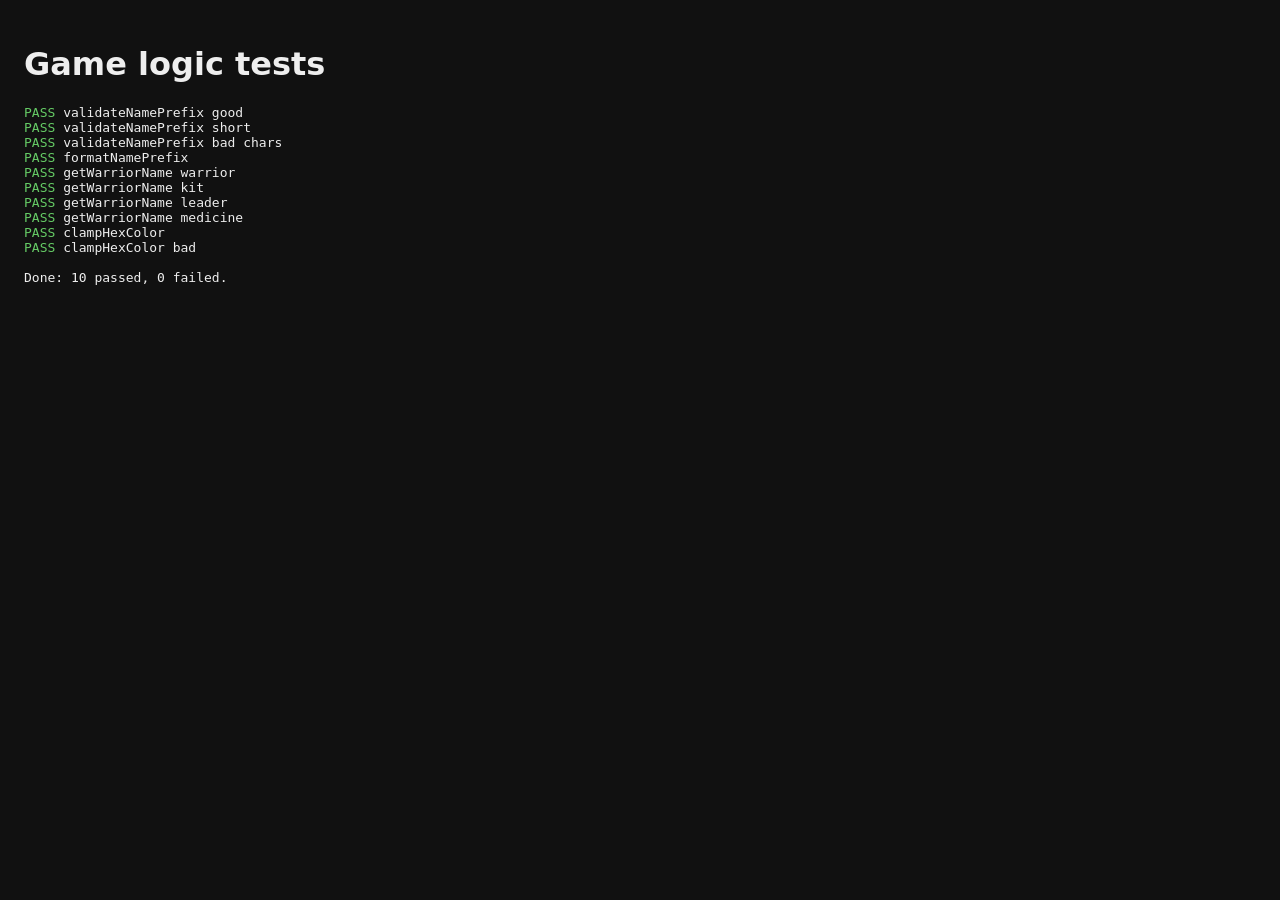
==== tests/test-runner.html @ d6e714c0 "Add Warrior Cats 3D first-person RP shell with forest world - Character setup: name prefix, fur pres" ====
<!DOCTYPE html>
<html lang="en">
<head>
  <meta charset="UTF-8">
  <meta name="viewport" content="width=device-width, initial-scale=1.0">
  <title>Warrior Cats 3D RP — tests</title>
  <style>
    body { font-family: system-ui, sans-serif; padding: 1rem; background: #111; color: #eee; }
    .pass { color: #6c6; }
    .fail { color: #f66; }
    pre { white-space: pre-wrap; }
  </style>
</head>
<body>
  <h1>Game logic tests</h1>
  <pre id="out"></pre>
  <script src="../js/game-logic.js"></script>
  <script>
    (function () {
      const out = document.getElementById('out');
      let passed = 0, failed = 0;
      const lines = [];

      function ok (name, cond) {
        if (cond) {
          passed++;
          lines.push('<span class="pass">PASS</span> ' + name);
        } else {
          failed++;
          lines.push('<span class="fail">FAIL</span> ' + name);
        }
      }

      ok('validateNamePrefix good', GameLogic.validateNamePrefix('Blue'));
      ok('validateNamePrefix short', !GameLogic.validateNamePrefix('A'));
      ok('validateNamePrefix bad chars', !GameLogic.validateNamePrefix('Blue2'));

      ok('formatNamePrefix', GameLogic.formatNamePrefix('fire') === 'Fire');

      const p = GameLogic.createDefaultProfile();
      ok('getWarriorName warrior', GameLogic.getWarriorName({ ...p, namePrefix: 'Fire', rank: 'warrior' }) === 'Fireheart');
      ok('getWarriorName kit', GameLogic.getWarriorName({ ...p, namePrefix: 'Tiny', rank: 'kit' }) === 'Tinykit');
      ok('getWarriorName leader', GameLogic.getWarriorName({ ...p, namePrefix: 'Blue', rank: 'leader' }) === 'Bluestar');
      ok('getWarriorName medicine', GameLogic.getWarriorName({ ...p, namePrefix: 'Leaf', rank: 'medicine cat' }) === 'Leafpool');

      ok('clampHexColor', GameLogic.clampHexColor('#ff00aa') === '#ff00aa');
      ok('clampHexColor bad', GameLogic.clampHexColor('nope') === '#c9753d');

      lines.push('');
      lines.push('Done: ' + passed + ' passed, ' + failed + ' failed.');
      out.innerHTML = lines.join('\n');
    })();
  </script>
</body>
</html>
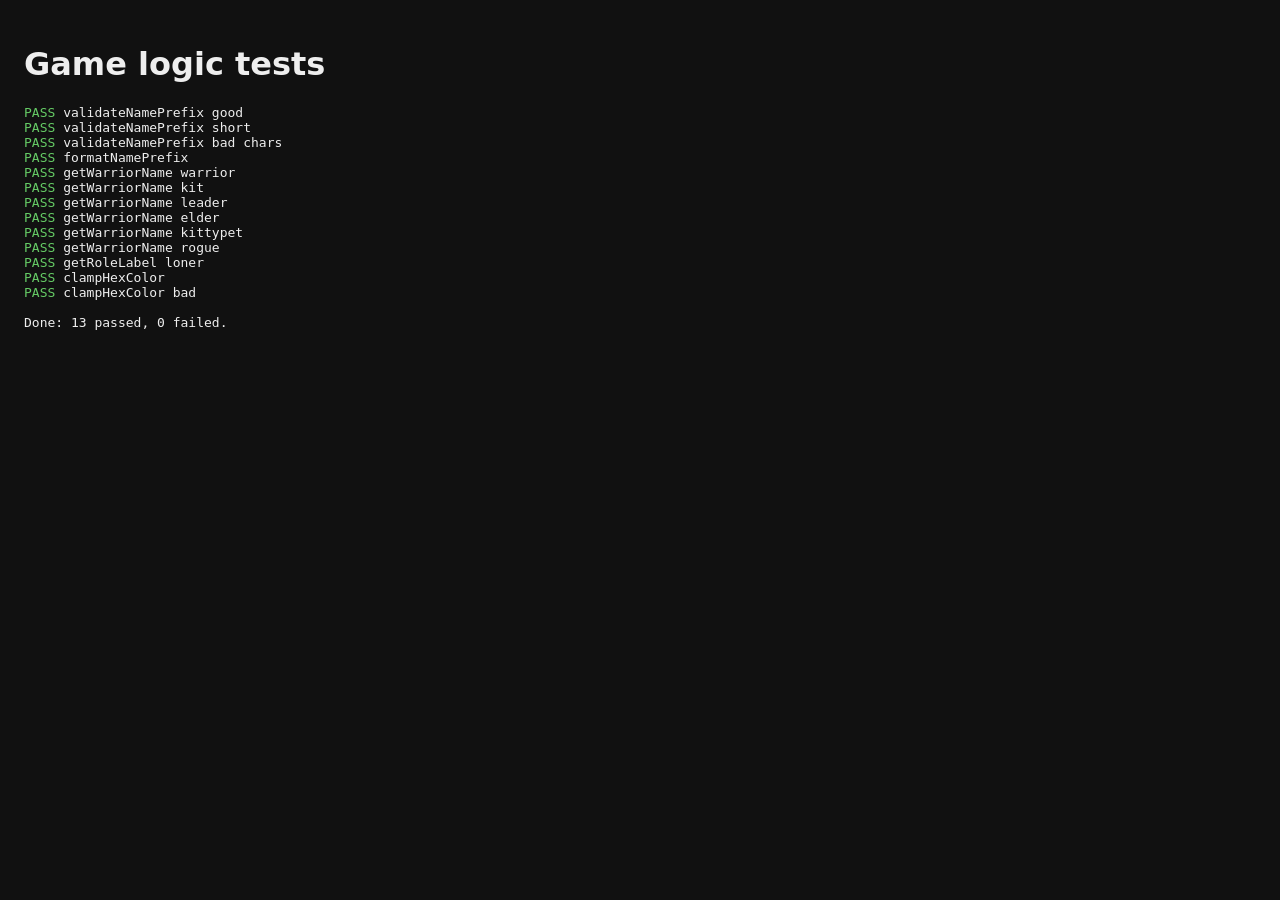
==== commit c3e7fee6: "Expand role picker: leader, elder, kit, apprentice, warrior, deputy, daylight warrior, rogue, loner," ====
--- a/tests/test-runner.html
+++ b/tests/test-runner.html
@@ -41,7 +41,10 @@
       ok('getWarriorName warrior', GameLogic.getWarriorName({ ...p, namePrefix: 'Fire', rank: 'warrior' }) === 'Fireheart');
       ok('getWarriorName kit', GameLogic.getWarriorName({ ...p, namePrefix: 'Tiny', rank: 'kit' }) === 'Tinykit');
       ok('getWarriorName leader', GameLogic.getWarriorName({ ...p, namePrefix: 'Blue', rank: 'leader' }) === 'Bluestar');
-      ok('getWarriorName medicine', GameLogic.getWarriorName({ ...p, namePrefix: 'Leaf', rank: 'medicine cat' }) === 'Leafpool');
+      ok('getWarriorName elder', GameLogic.getWarriorName({ ...p, namePrefix: 'Long', rank: 'elder' }) === 'Longtail');
+      ok('getWarriorName kittypet', GameLogic.getWarriorName({ ...p, namePrefix: 'Rusty', rank: 'kittypet' }) === 'Rusty');
+      ok('getWarriorName rogue', GameLogic.getWarriorName({ ...p, namePrefix: 'Dark', rank: 'rogue' }) === 'Darkclaw');
+      ok('getRoleLabel loner', GameLogic.getRoleLabel({ ...p, clan: 'Outside the clans', rank: 'loner' }) === 'Loner');
 
       ok('clampHexColor', GameLogic.clampHexColor('#ff00aa') === '#ff00aa');
       ok('clampHexColor bad', GameLogic.clampHexColor('nope') === '#c9753d');
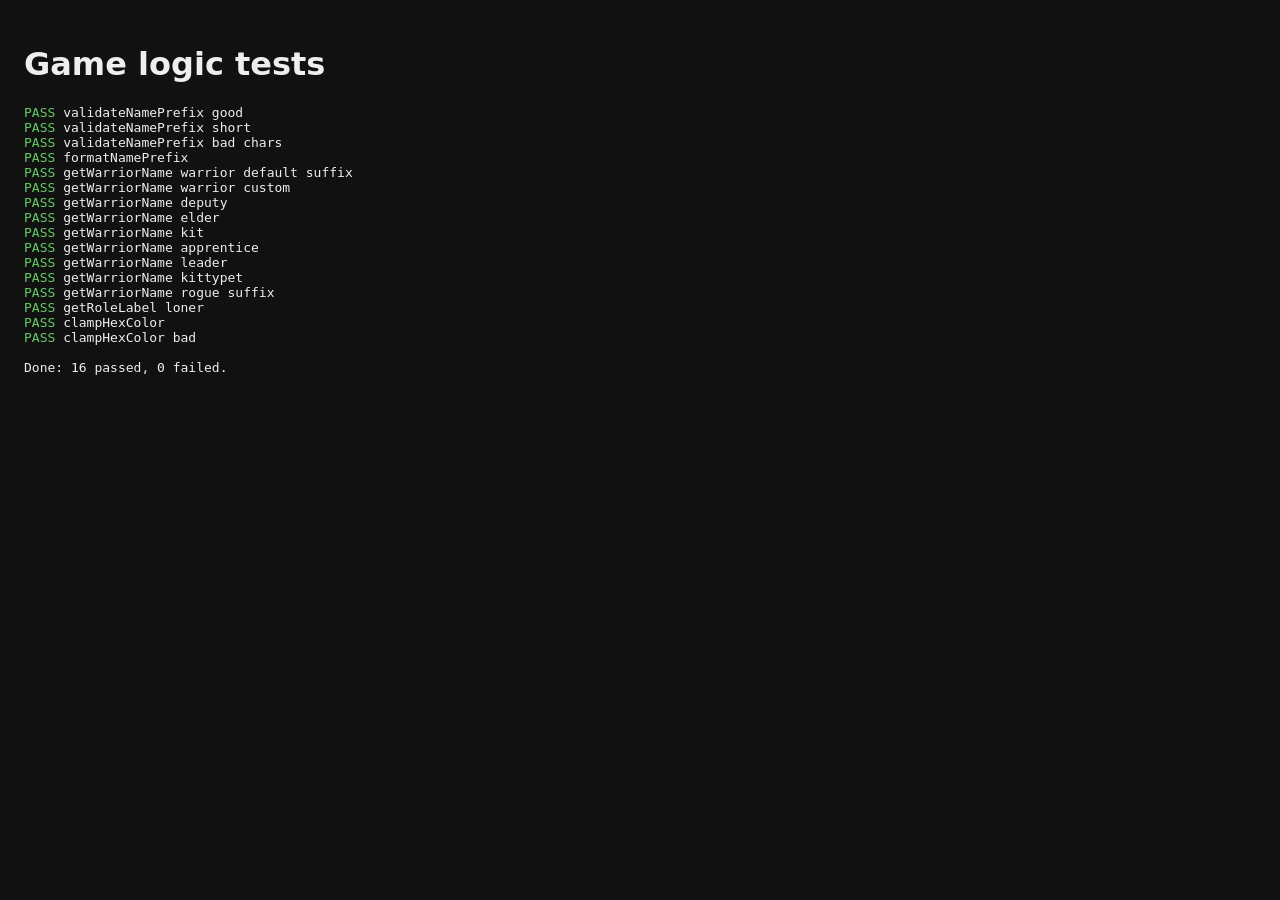
==== commit 0e6978b1: "Name rules: kit/paw/star; warrior suffix picker (stream, flower, heart, …) - Kits end with kit; appr" ====
--- a/tests/test-runner.html
+++ b/tests/test-runner.html
@@ -38,12 +38,15 @@
       ok('formatNamePrefix', GameLogic.formatNamePrefix('fire') === 'Fire');
 
       const p = GameLogic.createDefaultProfile();
-      ok('getWarriorName warrior', GameLogic.getWarriorName({ ...p, namePrefix: 'Fire', rank: 'warrior' }) === 'Fireheart');
-      ok('getWarriorName kit', GameLogic.getWarriorName({ ...p, namePrefix: 'Tiny', rank: 'kit' }) === 'Tinykit');
+      ok('getWarriorName warrior default suffix', GameLogic.getWarriorName({ ...p, namePrefix: 'Fire', rank: 'warrior', nameSuffix: 'heart' }) === 'Fireheart');
+      ok('getWarriorName warrior custom', GameLogic.getWarriorName({ ...p, namePrefix: 'Sand', rank: 'warrior', nameSuffix: 'storm' }) === 'Sandstorm');
+      ok('getWarriorName deputy', GameLogic.getWarriorName({ ...p, namePrefix: 'Gray', rank: 'deputy', nameSuffix: 'stripe' }) === 'Graystripe');
+      ok('getWarriorName elder', GameLogic.getWarriorName({ ...p, namePrefix: 'Hal', rank: 'elder', nameSuffix: 'tail' }) === 'Haltail');
+      ok('getWarriorName kit', GameLogic.getWarriorName({ ...p, namePrefix: 'Sand', rank: 'kit' }) === 'Sandkit');
+      ok('getWarriorName apprentice', GameLogic.getWarriorName({ ...p, namePrefix: 'Sand', rank: 'apprentice' }) === 'Sandpaw');
       ok('getWarriorName leader', GameLogic.getWarriorName({ ...p, namePrefix: 'Blue', rank: 'leader' }) === 'Bluestar');
-      ok('getWarriorName elder', GameLogic.getWarriorName({ ...p, namePrefix: 'Long', rank: 'elder' }) === 'Longtail');
       ok('getWarriorName kittypet', GameLogic.getWarriorName({ ...p, namePrefix: 'Rusty', rank: 'kittypet' }) === 'Rusty');
-      ok('getWarriorName rogue', GameLogic.getWarriorName({ ...p, namePrefix: 'Dark', rank: 'rogue' }) === 'Darkclaw');
+      ok('getWarriorName rogue suffix', GameLogic.getWarriorName({ ...p, namePrefix: 'Dark', rank: 'rogue', nameSuffix: 'claw' }) === 'Darkclaw');
       ok('getRoleLabel loner', GameLogic.getRoleLabel({ ...p, clan: 'Outside the clans', rank: 'loner' }) === 'Loner');
 
       ok('clampHexColor', GameLogic.clampHexColor('#ff00aa') === '#ff00aa');
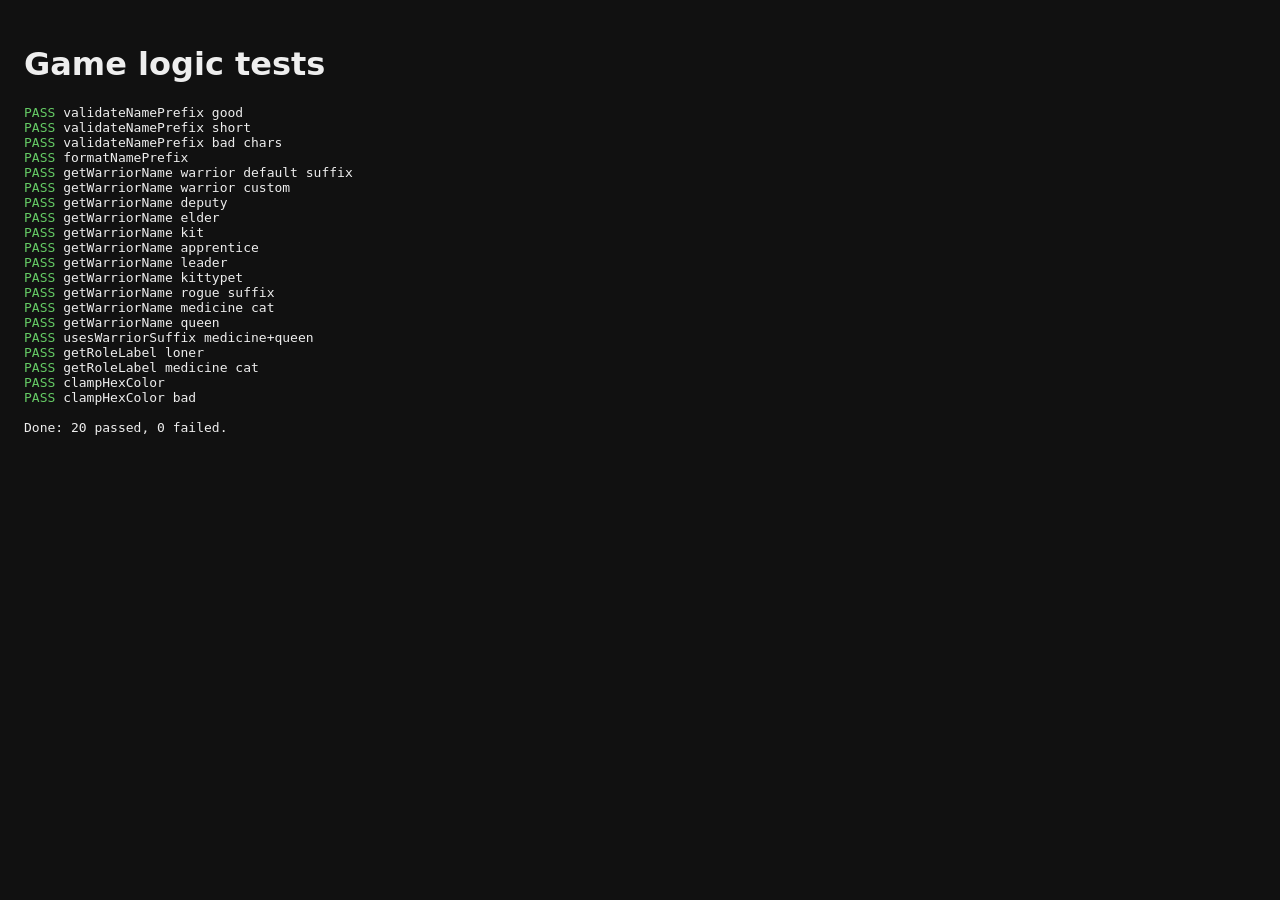
==== commit 0ed502ba: "Add Medicine cat and Queen roles with warrior-style name suffix picker Made-with: Cursor" ====
--- a/tests/test-runner.html
+++ b/tests/test-runner.html
@@ -47,7 +47,11 @@
       ok('getWarriorName leader', GameLogic.getWarriorName({ ...p, namePrefix: 'Blue', rank: 'leader' }) === 'Bluestar');
       ok('getWarriorName kittypet', GameLogic.getWarriorName({ ...p, namePrefix: 'Rusty', rank: 'kittypet' }) === 'Rusty');
       ok('getWarriorName rogue suffix', GameLogic.getWarriorName({ ...p, namePrefix: 'Dark', rank: 'rogue', nameSuffix: 'claw' }) === 'Darkclaw');
+      ok('getWarriorName medicine cat', GameLogic.getWarriorName({ ...p, namePrefix: 'Leaf', rank: 'medicine cat', nameSuffix: 'shine' }) === 'Leafshine');
+      ok('getWarriorName queen', GameLogic.getWarriorName({ ...p, namePrefix: 'Sorrel', rank: 'queen', nameSuffix: 'tail' }) === 'Sorreltail');
+      ok('usesWarriorSuffix medicine+queen', GameLogic.usesWarriorSuffixRank('medicine cat') && GameLogic.usesWarriorSuffixRank('queen'));
       ok('getRoleLabel loner', GameLogic.getRoleLabel({ ...p, clan: 'Outside the clans', rank: 'loner' }) === 'Loner');
+      ok('getRoleLabel medicine cat', GameLogic.getRoleLabel({ ...p, clan: 'RiverClan', rank: 'medicine cat' }) === 'RiverClan — Medicine cat');
 
       ok('clampHexColor', GameLogic.clampHexColor('#ff00aa') === '#ff00aa');
       ok('clampHexColor bad', GameLogic.clampHexColor('nope') === '#c9753d');
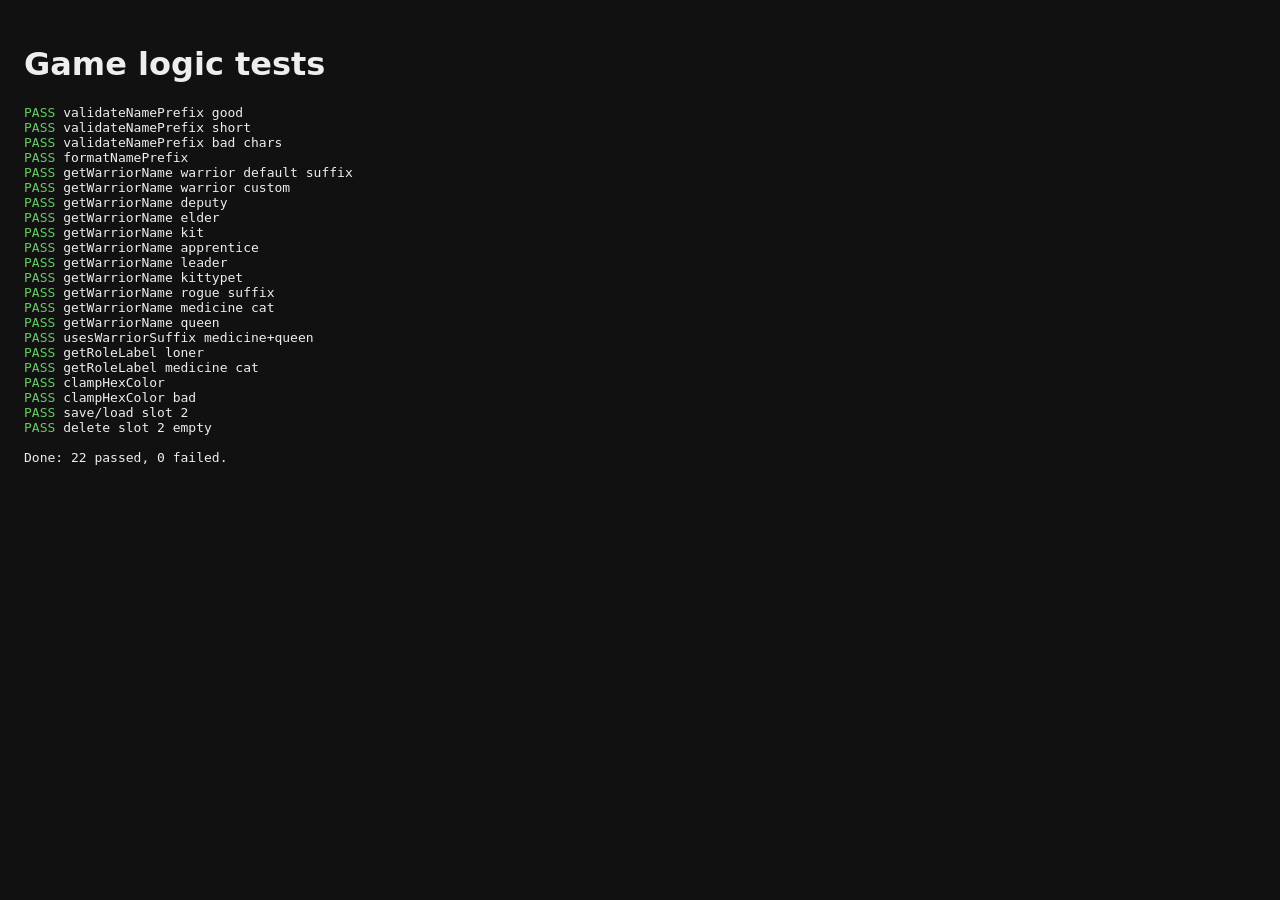
==== commit bf78618f: "Three save slots with delete; migrate legacy single save into slot 1 - Per-slot localStorage keys; l" ====
--- a/tests/test-runner.html
+++ b/tests/test-runner.html
@@ -56,6 +56,17 @@
       ok('clampHexColor', GameLogic.clampHexColor('#ff00aa') === '#ff00aa');
       ok('clampHexColor bad', GameLogic.clampHexColor('nope') === '#c9753d');
 
+      try {
+        const testP = GameLogic.createDefaultProfile();
+        testP.namePrefix = 'Slotb';
+        GameLogic.saveProfile(testP, 2);
+        ok('save/load slot 2', GameLogic.loadProfile(2).namePrefix === 'Slotb');
+        GameLogic.deleteSaveSlot(2);
+        ok('delete slot 2 empty', GameLogic.loadProfile(2) === null);
+      } catch (se) {
+        ok('save slots (localStorage)', false);
+      }
+
       lines.push('');
       lines.push('Done: ' + passed + ' passed, ' + failed + ' failed.');
       out.innerHTML = lines.join('\n');
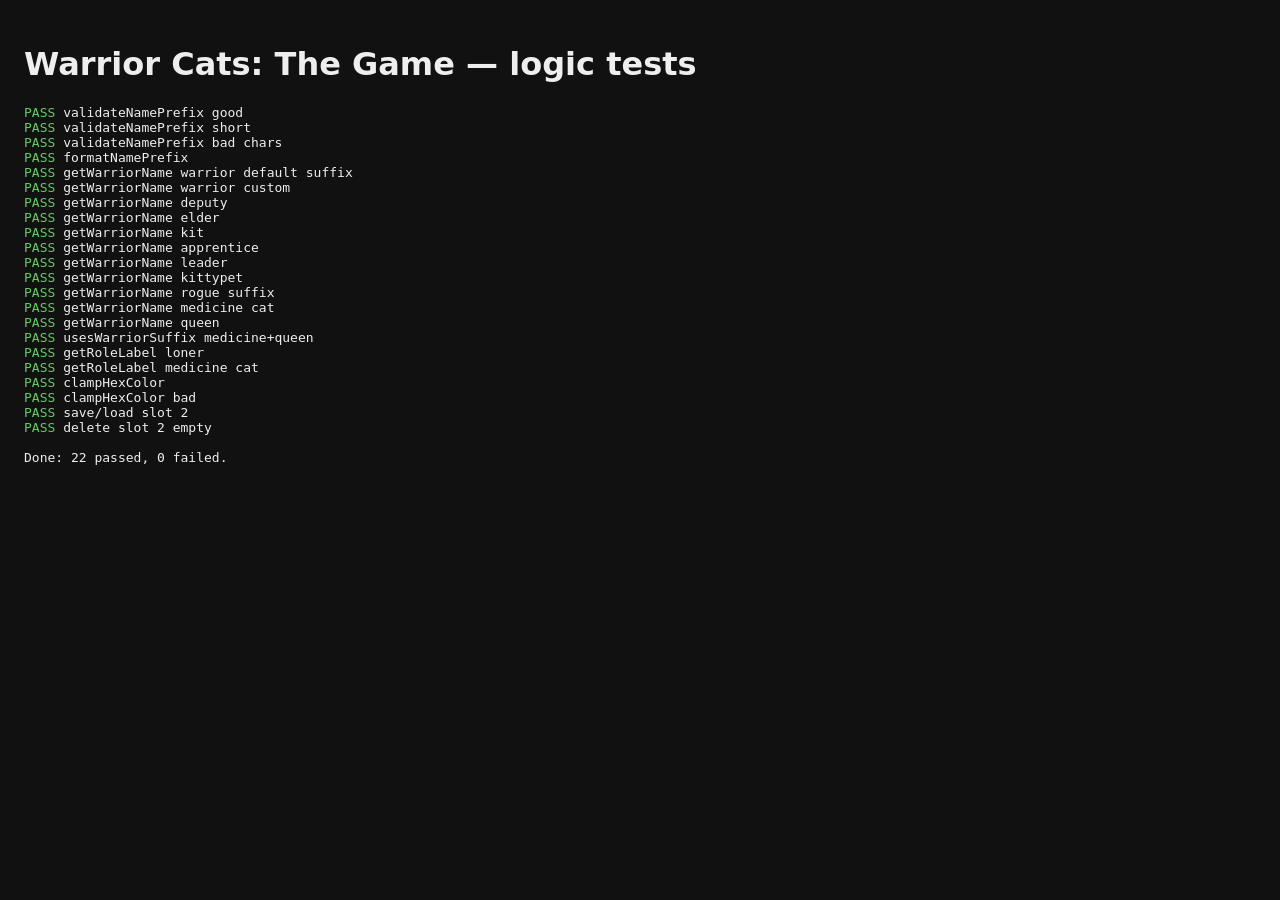
==== commit 62c7a548: "Rename to Warrior Cats: The Game (title, top bar, meta, tests) Made-with: Cursor" ====
--- a/tests/test-runner.html
+++ b/tests/test-runner.html
@@ -3,7 +3,7 @@
 <head>
   <meta charset="UTF-8">
   <meta name="viewport" content="width=device-width, initial-scale=1.0">
-  <title>Warrior Cats 3D RP — tests</title>
+  <title>Warrior Cats: The Game — tests</title>
   <style>
     body { font-family: system-ui, sans-serif; padding: 1rem; background: #111; color: #eee; }
     .pass { color: #6c6; }
@@ -12,7 +12,7 @@
   </style>
 </head>
 <body>
-  <h1>Game logic tests</h1>
+  <h1>Warrior Cats: The Game — logic tests</h1>
   <pre id="out"></pre>
   <script src="../js/game-logic.js"></script>
   <script>
